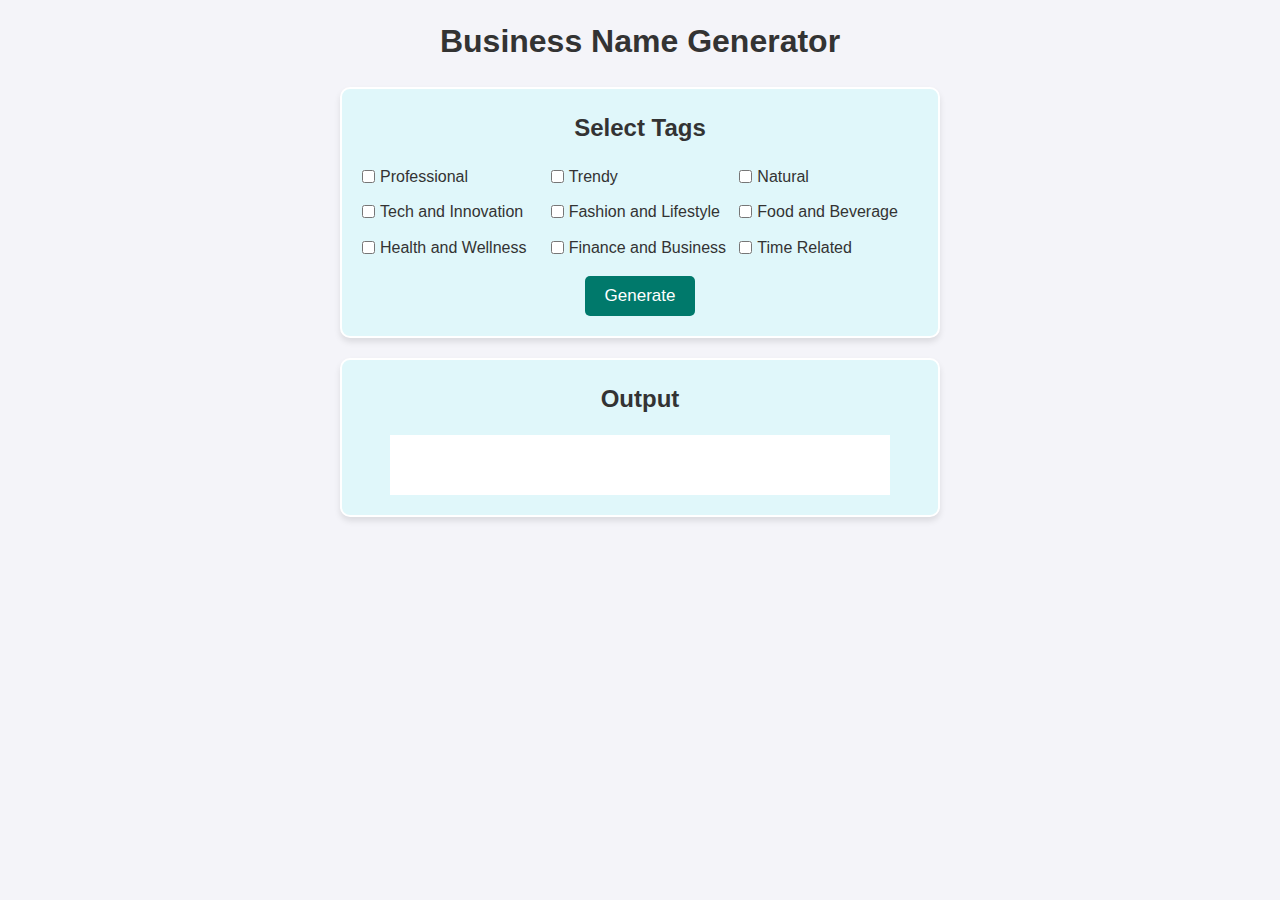
==== Business Name Generator/index.html @ ea675cf1 "Week 4 project with HTML, CSS, and JavaScript" ====
<!DOCTYPE html>
<html lang="en">

<head>
    <meta charset="UTF-8">
    <meta name="viewport" content="width=device-width, initial-scale=1.0">
    <title>Business Name Generator</title>
</head>

<style>
    * {
        margin: 0;
        padding: 0;
        box-sizing: border-box;
    }

    body {
        font-family: Arial, sans-serif;
        background-color: #f4f4f9;
        color: #333;
        line-height: 1.6;
    }

    h1 {
        text-align: center;
        margin: 1rem 0;
    }

    h2 {
        margin-bottom: 1rem;
    }

    .container {
        background-color: #e0f7fa;
        padding: 20px;
        border: 2px solid #ffffff;
        border-radius: 10px;
        width: 80%;
        max-width: 600px;
        margin: 20px auto;
        box-shadow: 0px 4px 6px rgba(0, 0, 0, 0.1);
        display: flex;
        flex-direction: column;
        align-items: center;
    }

    #tags-container {
        display: grid;
        grid-template-columns: repeat(auto-fit, minmax(150px, 1fr));
        gap: 10px;
        width: 100%;
    }

    label {
        display: flex;
        align-items: center;
        gap: 5px;
        cursor: pointer;
    }

    #generate-btn {
        padding: 10px 20px;
        border: none;
        background-color: #00796b;
        color: white;
        font-size: 17px;
        border-radius: 5px;
        cursor: pointer;
        transition: background-color 0.3s;
        margin-top: 1rem;
    }

    #generate-btn:hover {
        background-color: #004d40;
    }

    #display-name {
        outline: none;
        border: none;
        padding: 1.2rem;
        width: 90%;
        font-size: 1.2rem;
    }

    #output {
        margin-top: 2rem;
    }

    /* Message box */
    .error {
        background-color: rgb(242, 63, 63);
        color: white;
    }

    .success {
        background-color: rgb(0, 192, 0);
        color: white;
    }

    #message-box {
        display: flex;
        justify-content: center;
        align-items: center;
        max-width: 239px;
        width: auto;
        margin: 1rem auto;
        padding: 10px;
        border-radius: 10px;
        filter: drop-shadow(2px 4px 6px black);
    }

    /* Media Queries */
    @media screen and (max-width: 768px) {

        h1,
        h2 {
            font-size: 1.5rem;
        }

        .container {
            padding: 15px;
        }

        #generate-btn {
            padding: 8px 15px;
        }

        #display-name {
            font-size: 18px;
        }
    }

    @media screen and (max-width: 480px) {

        h1,
        h2 {
            font-size: 1.2rem;
        }

        #generate-btn {
            font-size: 14px;
            padding: 6px 12px;
        }

        #display-name {
            font-size: 16px;
        }

        #message-box {
            font-size: 14px;
        }
    }
</style>

<body>
    <h1>Business Name Generator</h1>
    <div class="container">
        <h2>Select Tags</h2>
        <div id="tags-container">
            <label><input type="checkbox" name="Professional"> Professional</label>
            <label><input type="checkbox" name="Trendy"> Trendy</label>
            <label><input type="checkbox" name="Natural"> Natural</label>
            <label><input type="checkbox" name="TechandInnovation"> Tech and Innovation</label>
            <label><input type="checkbox" name="FashionandLifestyle"> Fashion and Lifestyle</label>
            <label><input type="checkbox" name="FoodandBeverage"> Food and Beverage</label>
            <label><input type="checkbox" name="HealthandWellness"> Health and Wellness</label>
            <label><input type="checkbox" name="FinanceandBusiness"> Finance and Business</label>
            <label><input type="checkbox" name="TimeRelated"> Time Related</label>
        </div>

        <button type="button" id="generate-btn">Generate</button>

    </div>

    <!-- Display Output -->
    <div class="container">
        <h2>Output</h2>
        <input type="text" id="display-name" readonly>
    </div>

    <script src="./script.js"></script>
</body>

</html>
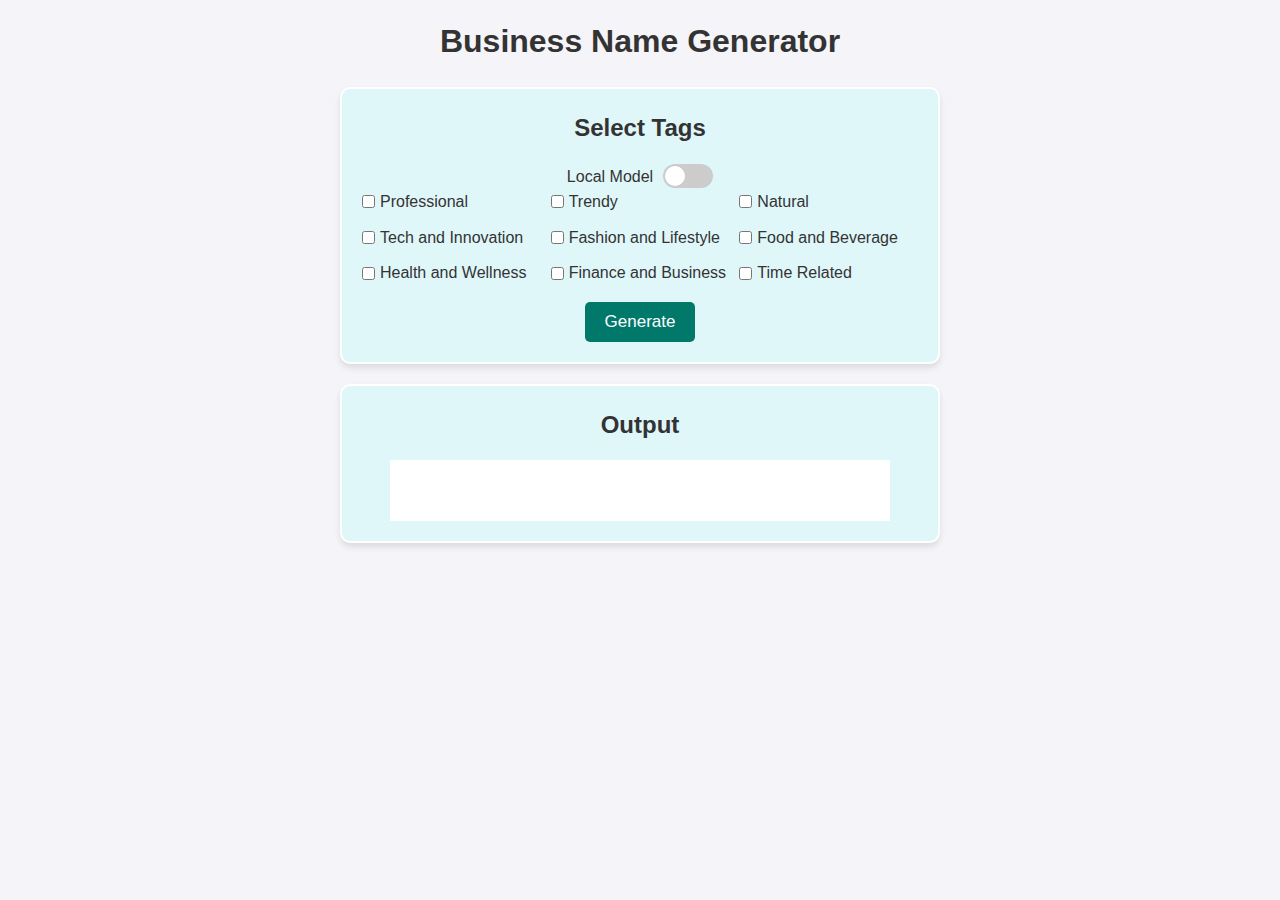
==== commit 51f879c2: "Week 5 project with HTML, CSS, and JavaScript" ====
--- a/Business Name Generator/index.html
+++ b/Business Name Generator/index.html
@@ -44,6 +44,56 @@
         align-items: center;
     }
 
+    /* Local/AI Model */
+    .toggle-container {
+        display: flex;
+        align-items: center;
+        gap: 10px;
+        font-family: Arial, sans-serif;
+    }
+
+    .toggle-switch {
+        position: relative;
+        width: 50px;
+        height: 24px;
+    }
+
+    .toggle-switch input {
+        display: none;
+    }
+
+    .slider {
+        position: absolute;
+        top: 0;
+        left: 0;
+        right: 0;
+        bottom: 0;
+        background-color: #ccc;
+        border-radius: 12px;
+        transition: 0.3s;
+    }
+
+    .slider::before {
+        content: "";
+        position: absolute;
+        width: 20px;
+        height: 20px;
+        left: 2px;
+        bottom: 2px;
+        background-color: white;
+        border-radius: 50%;
+        transition: 0.3s;
+    }
+
+    #model-toggle:checked+.slider {
+        background-color: #4caf50;
+    }
+
+    #model-toggle:checked+.slider::before {
+        transform: translateX(26px);
+    }
+
+    /* Tag container */
     #tags-container {
         display: grid;
         grid-template-columns: repeat(auto-fit, minmax(150px, 1fr));
@@ -51,7 +101,7 @@
         width: 100%;
     }
 
-    label {
+    .tags {
         display: flex;
         align-items: center;
         gap: 5px;
@@ -87,26 +137,25 @@
     }
 
     /* Message box */
-    .error {
-        background-color: rgb(242, 63, 63);
-        color: white;
-    }
-
-    .success {
-        background-color: rgb(0, 192, 0);
-        color: white;
-    }
-
     #message-box {
-        display: flex;
-        justify-content: center;
-        align-items: center;
-        max-width: 239px;
-        width: auto;
-        margin: 1rem auto;
+        position: fixed;
+        left: 50%;
+        transform: translateX(-50%);
         padding: 10px;
         border-radius: 10px;
+        width: max-content;
+        z-index: 2;
         filter: drop-shadow(2px 4px 6px black);
+    }
+
+    #message-box.success {
+        background-color: #4caf50;
+        color: #fff;
+    }
+
+    #message-box.error {
+        background-color: #f44336;
+        color: #fff;
     }
 
     /* Media Queries */
@@ -156,29 +205,38 @@
     <h1>Business Name Generator</h1>
     <div class="container">
         <h2>Select Tags</h2>
+        <!-- You can change generative model -->
+        <div class="toggle-container">
+            <span id="model-label">Local Model</span>
+            <label class="toggle-switch">
+                <input type="checkbox" id="model-toggle">
+                <span class="slider"></span>
+            </label>
+        </div>
+
         <div id="tags-container">
-            <label><input type="checkbox" name="Professional"> Professional</label>
-            <label><input type="checkbox" name="Trendy"> Trendy</label>
-            <label><input type="checkbox" name="Natural"> Natural</label>
-            <label><input type="checkbox" name="TechandInnovation"> Tech and Innovation</label>
-            <label><input type="checkbox" name="FashionandLifestyle"> Fashion and Lifestyle</label>
-            <label><input type="checkbox" name="FoodandBeverage"> Food and Beverage</label>
-            <label><input type="checkbox" name="HealthandWellness"> Health and Wellness</label>
-            <label><input type="checkbox" name="FinanceandBusiness"> Finance and Business</label>
-            <label><input type="checkbox" name="TimeRelated"> Time Related</label>
+            <label class="tags"><input type="checkbox" name="Professional"> Professional</label>
+            <label class="tags"><input type="checkbox" name="Trendy"> Trendy</label>
+            <label class="tags"><input type="checkbox" name="Natural"> Natural</label>
+            <label class="tags"><input type="checkbox" name="TechandInnovation"> Tech and Innovation</label>
+            <label class="tags"><input type="checkbox" name="FashionandLifestyle"> Fashion and Lifestyle</label>
+            <label class="tags"><input type="checkbox" name="FoodandBeverage"> Food and Beverage</label>
+            <label class="tags"><input type="checkbox" name="HealthandWellness"> Health and Wellness</label>
+            <label class="tags"><input type="checkbox" name="FinanceandBusiness"> Finance and Business</label>
+            <label class="tags"><input type="checkbox" name="TimeRelated"> Time Related</label>
         </div>
 
         <button type="button" id="generate-btn">Generate</button>
 
     </div>
 
-    <!-- Display Output -->
+    <!-- Display Result -->
     <div class="container">
         <h2>Output</h2>
         <input type="text" id="display-name" readonly>
     </div>
 
-    <script src="./script.js"></script>
+    <script id="dynamic-script" src="./local_dictionary.js"></script>
 </body>
 
 </html>